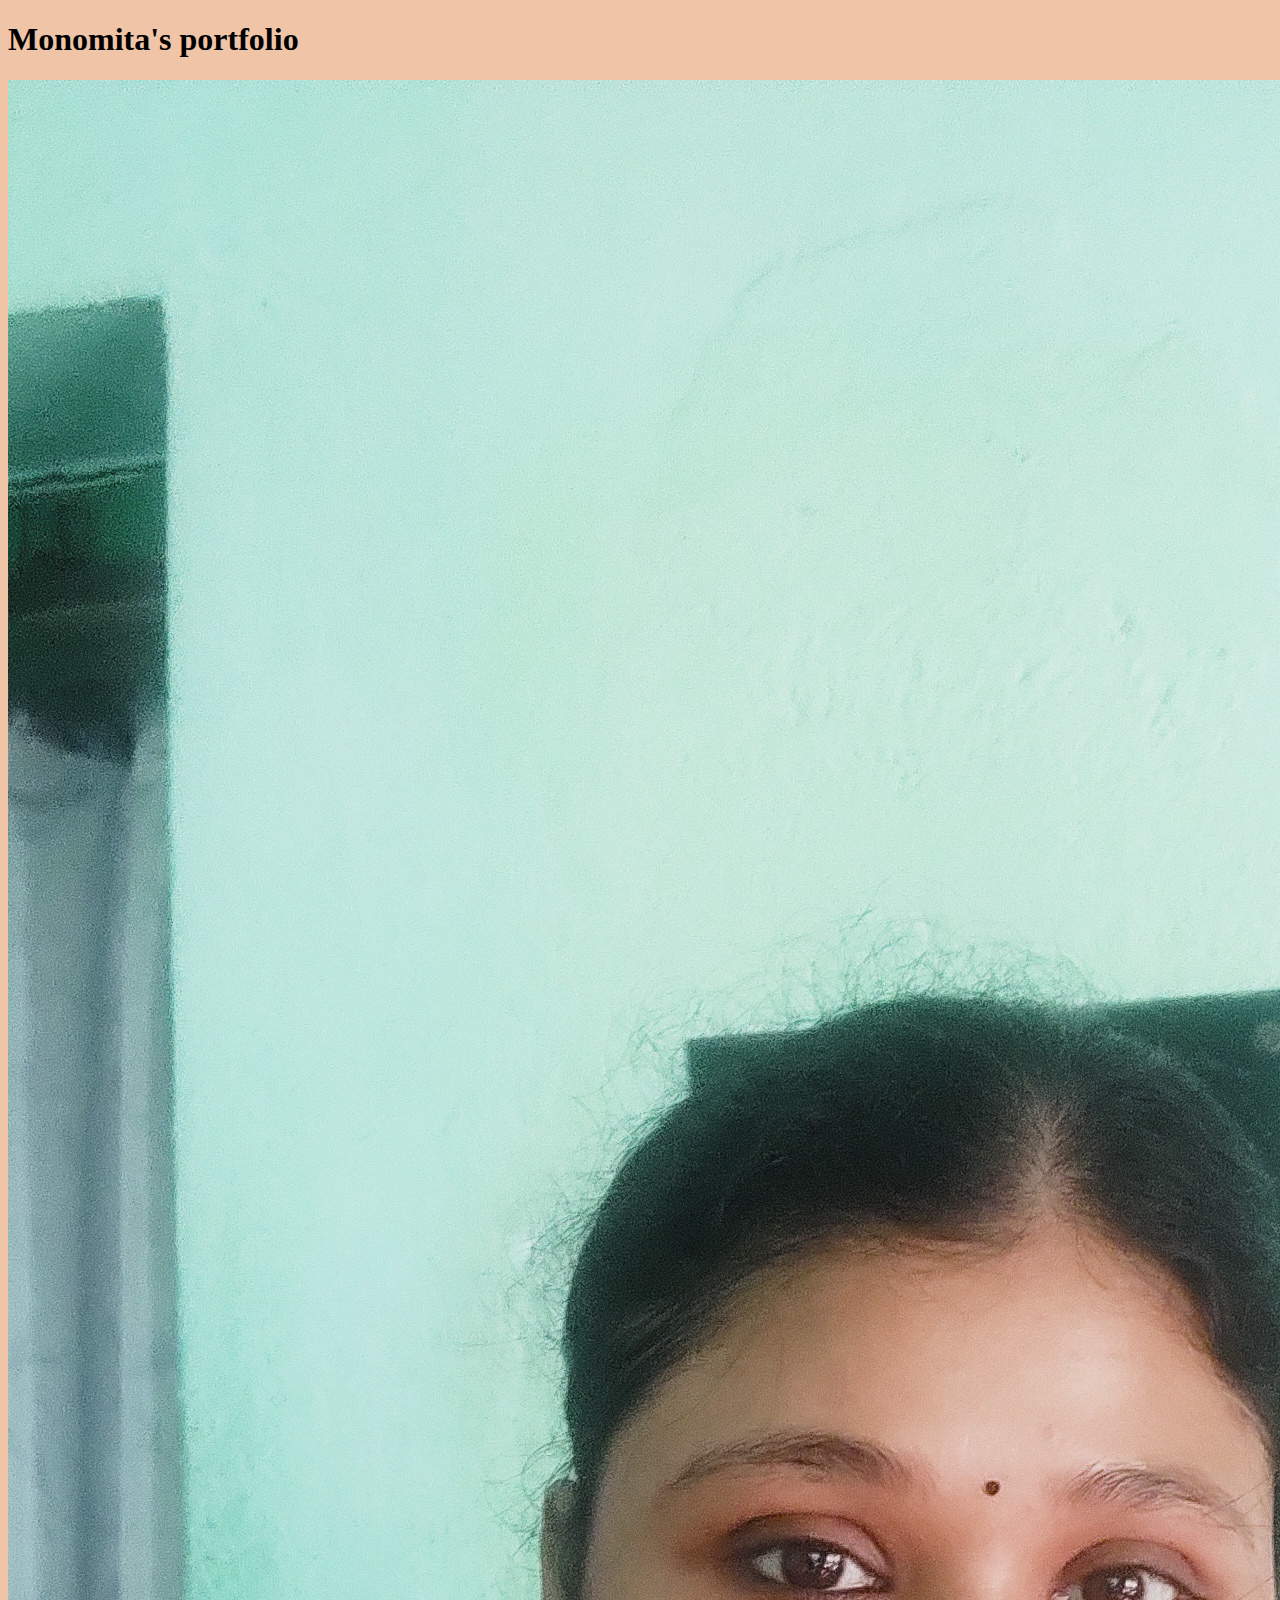
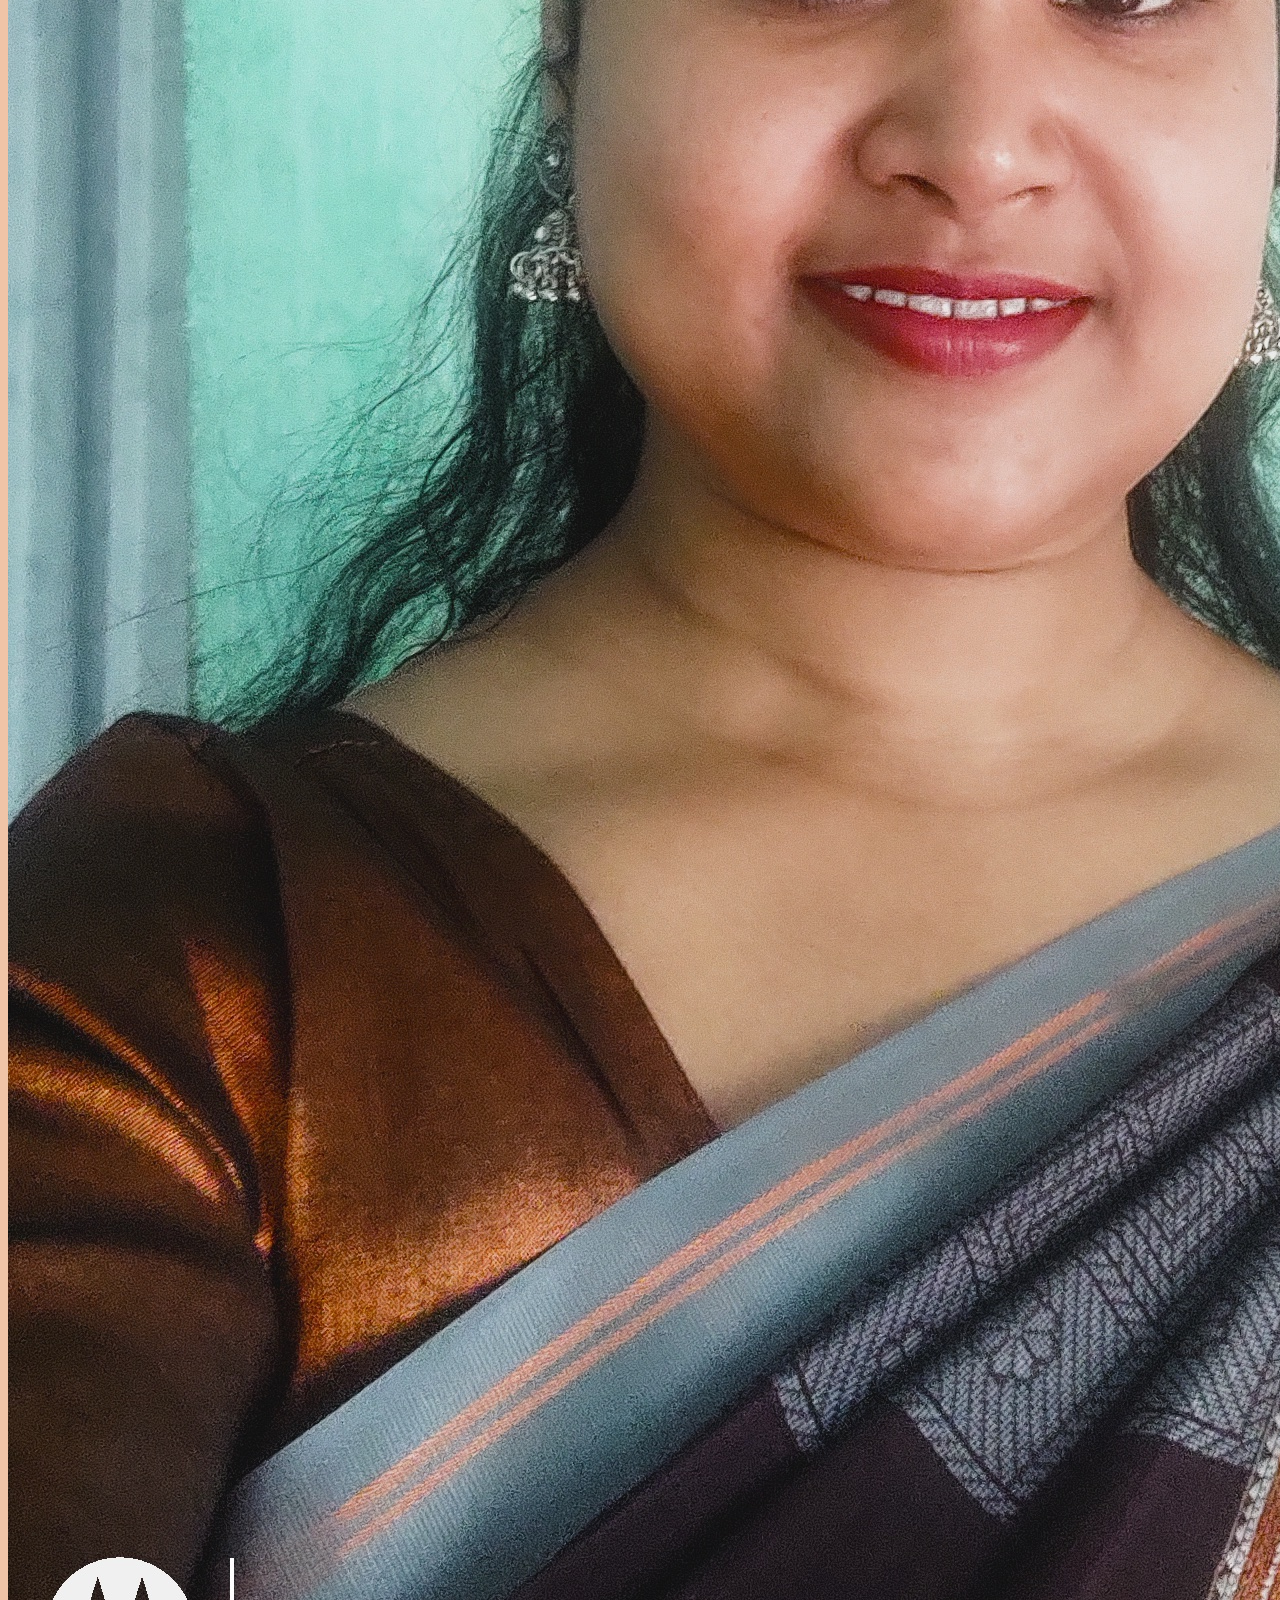
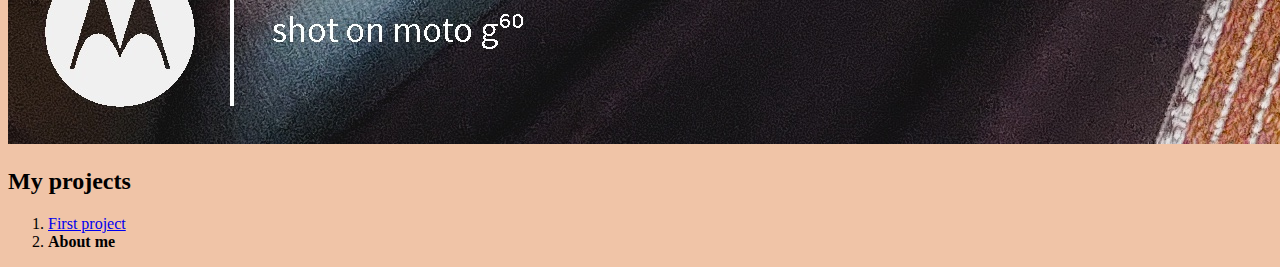
==== index.html @ aa559da0 "error occured" ====
<!DOCTYPE html>
<html lang="en">
<head >
    <meta charset="UTF-8">
    <meta name="viewport" content="width=device-width, initial-scale=1.0">
    <title>My Portfolio page</title>








<body style="background-color: rgb(240, 196, 167);" font aria-setsize="20" font-family="times new roman" aria-placeholder="400px">
    
    <h1 {alignment: center;}>Monomita's portfolio</h1>
   





<article {width="700px" margin="auto"}>
    <section>

        <img src="IMG_20250203_093219770.jpg" {width: 300; height: 400; alignment:center;}>


<h2 {alignment: center;}=>My projects</h2>

<ol>
<li><a href="#">First project</a></li>

<li><b>About me</b></li>

<p style="color: rgb(236, 187, 187); font-family: Arial, Helvetica, sans-serif hey,i am; <b>Monomita Bandyopadhyay</b>.DO you know me?if not, then let me introduce myself. I am not a superwoman neither am i an extraordinary lady, but i have a kind heart with benevolent personality.I have a keen observation skill and a hardworking with honest mentality, and i am not only a workaholic person i am as well as a quick learner and i can manage my personal and professional life very skillfully. I know my limitations very well but i love to make new limits in my everyday life. I love challenges in my life. I always want to learn and explore new fields. Last but not the least i have a dream to become an established UXdesigner and Web developer and now i am working on that to make it into reality.Thank you.</p>




</ol>

</section>

</article>
</main>


</head>
</body>
</html>
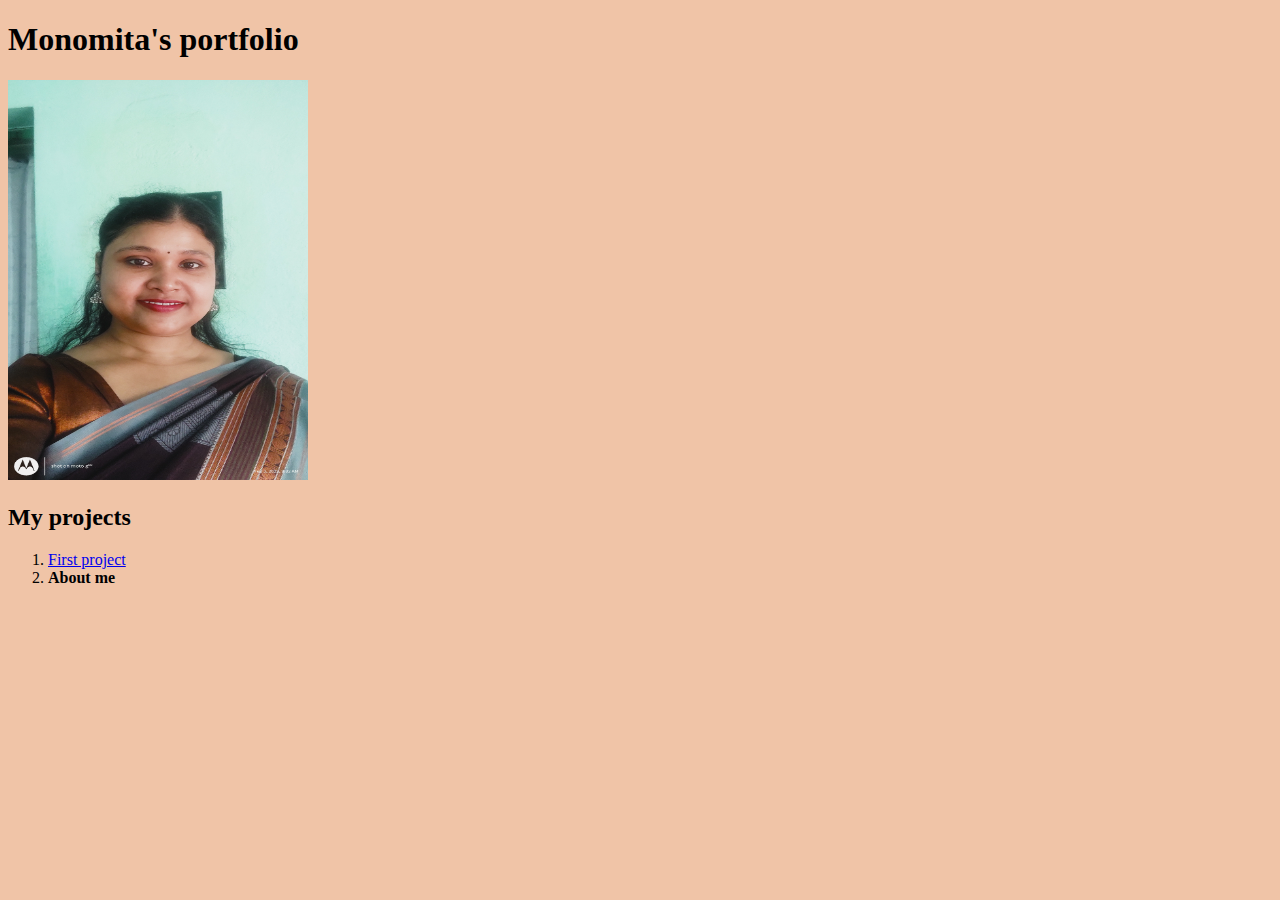
==== commit 72eda5a0: "changed" ====
--- a/index.html
+++ b/index.html
@@ -24,7 +24,7 @@
 <article {width="700px" margin="auto"}>
     <section>
 
-        <img src="IMG_20250203_093219770.jpg" {width: 300; height: 400; alignment:center;}>
+        <img src="IMG_20250203_093219770.jpg" width="300" height="400"alignment="center">
 
 
 <h2 {alignment: center;}=>My projects</h2>
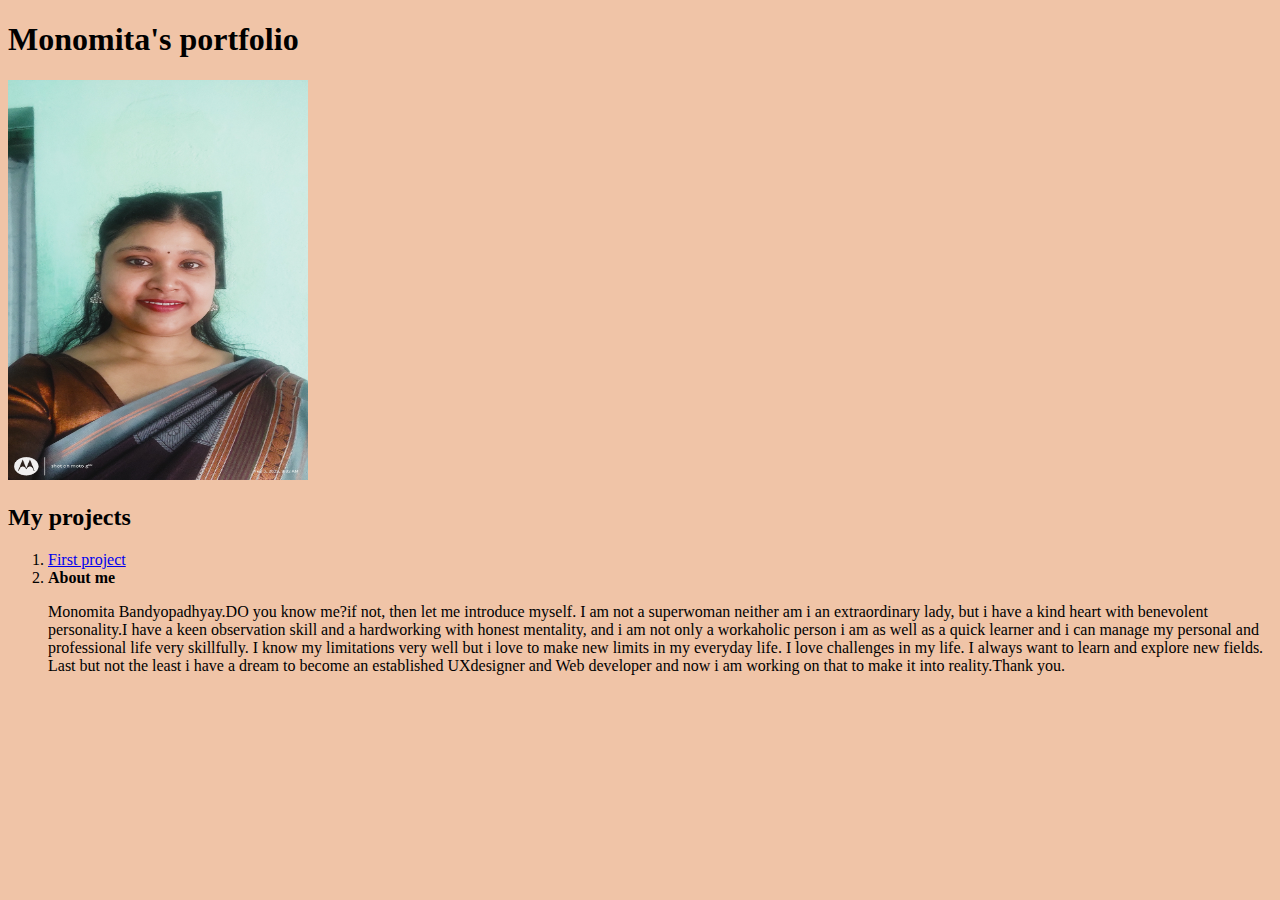
==== commit d2327aa5: "changed" ====
--- a/index.html
+++ b/index.html
@@ -27,14 +27,14 @@
         <img src="IMG_20250203_093219770.jpg" width="300" height="400"alignment="center">
 
 
-<h2 {alignment: center;}=>My projects</h2>
+<h2 alignment="center"=>My projects</h2>
 
 <ol>
 <li><a href="#">First project</a></li>
 
 <li><b>About me</b></li>
 
-<p style="color: rgb(236, 187, 187); font-family: Arial, Helvetica, sans-serif hey,i am; <b>Monomita Bandyopadhyay</b>.DO you know me?if not, then let me introduce myself. I am not a superwoman neither am i an extraordinary lady, but i have a kind heart with benevolent personality.I have a keen observation skill and a hardworking with honest mentality, and i am not only a workaholic person i am as well as a quick learner and i can manage my personal and professional life very skillfully. I know my limitations very well but i love to make new limits in my everyday life. I love challenges in my life. I always want to learn and explore new fields. Last but not the least i have a dream to become an established UXdesigner and Web developer and now i am working on that to make it into reality.Thank you.</p>
+<p style="color: rgb(236, 187, 187)forestgreen" hey,i am <b>Monomita Bandyopadhyay</b>.DO you know me?if not, then let me introduce myself. I am not a superwoman neither am i an extraordinary lady, but i have a kind heart with benevolent personality.I have a keen observation skill and a hardworking with honest mentality, and i am not only a workaholic person i am as well as a quick learner and i can manage my personal and professional life very skillfully. I know my limitations very well but i love to make new limits in my everyday life. I love challenges in my life. I always want to learn and explore new fields. Last but not the least i have a dream to become an established UXdesigner and Web developer and now i am working on that to make it into reality.Thank you.</p>
 
 
 
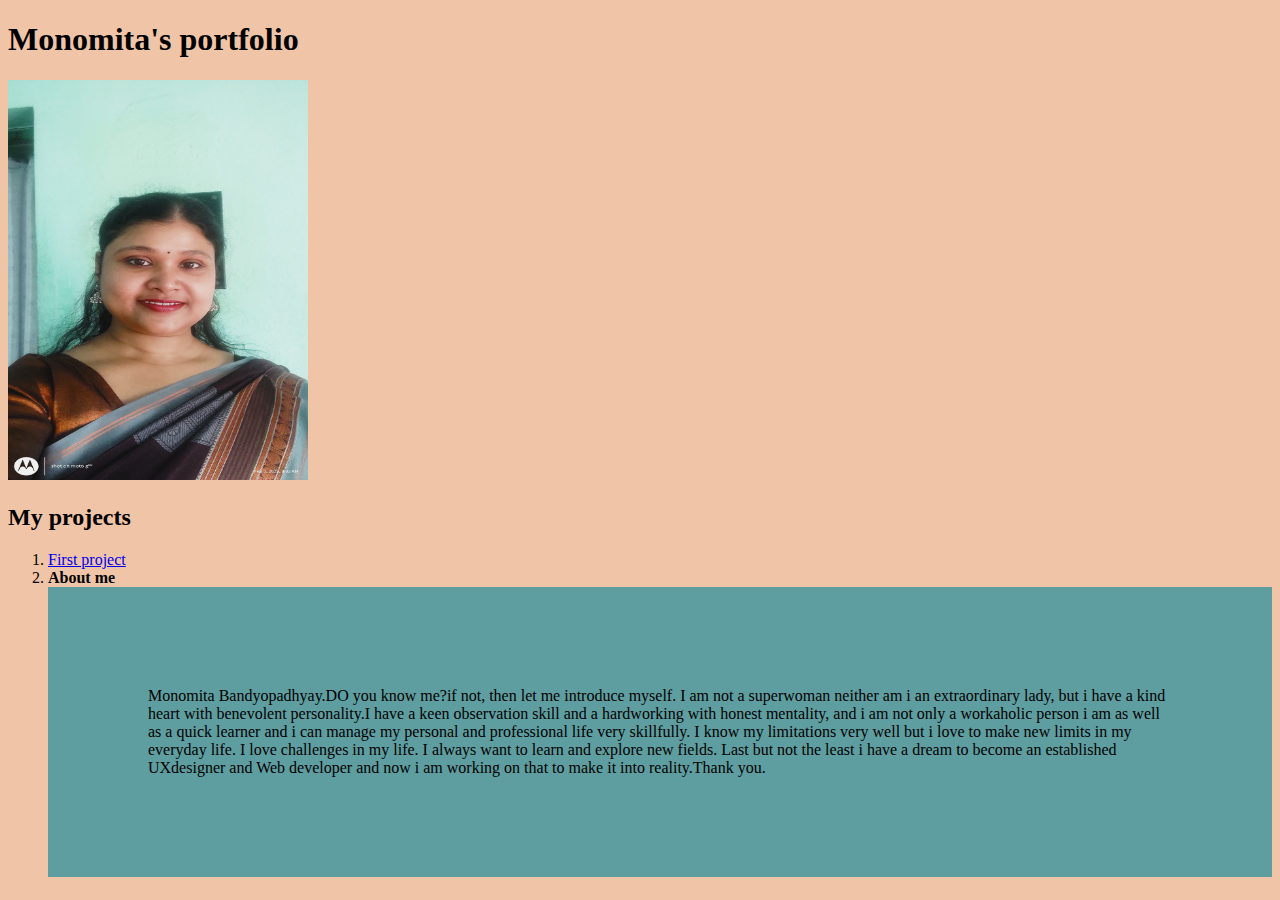
==== commit 9b42a521: "updated" ====
--- a/index.html
+++ b/index.html
@@ -34,7 +34,7 @@
 
 <li><b>About me</b></li>
 
-<p style="color: rgb(236, 187, 187)forestgreen" hey,i am <b>Monomita Bandyopadhyay</b>.DO you know me?if not, then let me introduce myself. I am not a superwoman neither am i an extraordinary lady, but i have a kind heart with benevolent personality.I have a keen observation skill and a hardworking with honest mentality, and i am not only a workaholic person i am as well as a quick learner and i can manage my personal and professional life very skillfully. I know my limitations very well but i love to make new limits in my everyday life. I love challenges in my life. I always want to learn and explore new fields. Last but not the least i have a dream to become an established UXdesigner and Web developer and now i am working on that to make it into reality.Thank you.</p>
+<p style="background-color: cadetblue; font-family: 'Times New Roman', Times, serif; padding: 100px;margin: auto;align-items: center;"  <b>Monomita Bandyopadhyay</b>.DO you know me?if not, then let me introduce myself. I am not a superwoman neither am i an extraordinary lady, but i have a kind heart with benevolent personality.I have a keen observation skill and a hardworking with honest mentality, and i am not only a workaholic person i am as well as a quick learner and i can manage my personal and professional life very skillfully. I know my limitations very well but i love to make new limits in my everyday life. I love challenges in my life. I always want to learn and explore new fields. Last but not the least i have a dream to become an established UXdesigner and Web developer and now i am working on that to make it into reality.Thank you.</p>
 
 
 
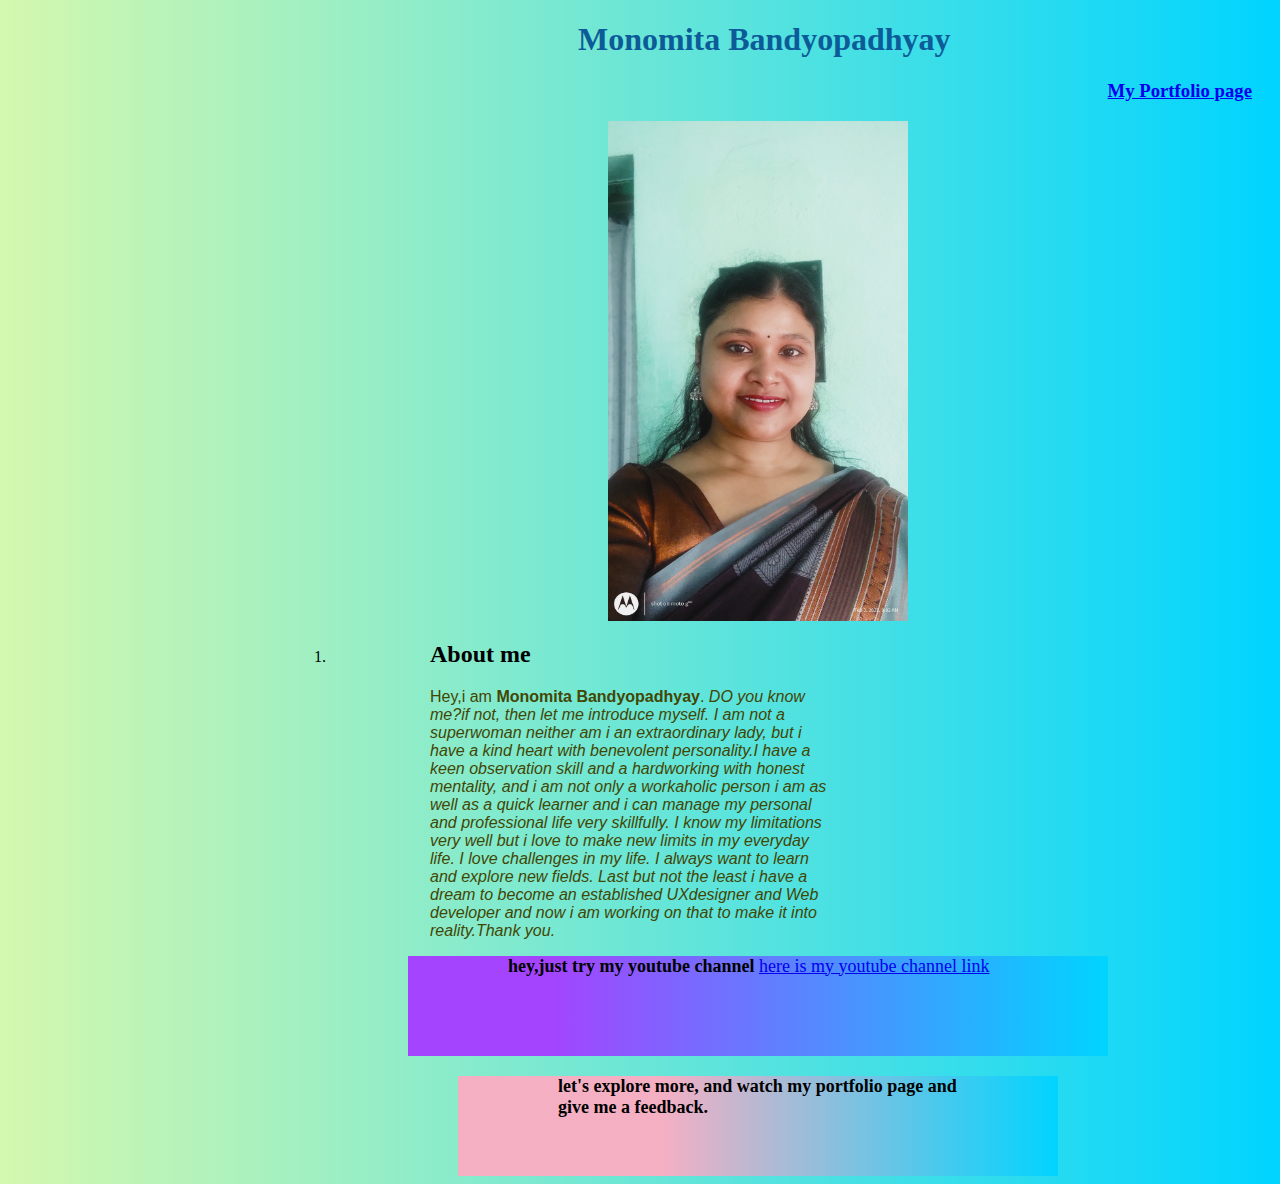
==== commit 680125da: "new html and css file added" ====
--- a/index.html
+++ b/index.html
@@ -3,38 +3,47 @@
 <head >
     <meta charset="UTF-8">
     <meta name="viewport" content="width=device-width, initial-scale=1.0">
-    <title>My Portfolio page</title>
+    <title>My introduction page</title>
+
+
+<link rel="stylesheet" type="text/css" href="style.css">
+
+
+
+
+</head>
+<body style="background: rgb(212,248,174);
+background: linear-gradient(90deg, rgba(212,248,174,1) 0%, rgba(0,212,255,1) 100%);" font aria-setsize="20" font-family="times new roman" aria-placeholder="400px">
+
+
+
+<header>
+    
+    <h1 alignment="center">Monomita Bandyopadhyay</h1>
+   
+</header>
+
+<header>
+    <h3><a href="portfolio.html">My Portfolio page</a></h3>
+</header>
+
+
+
+<img src="IMG_20250203_093219770.jpg" width="300" height="500" alignment="center">
+<article width="700px" margin="auto">
+    <section>
 
 
 
 
 
+<ol>
 
 
+<li><b style="font-size: x-large;">About me</b></li>
 
-<body style="background-color: rgb(240, 196, 167);" font aria-setsize="20" font-family="times new roman" aria-placeholder="400px">
-    
-    <h1 {alignment: center;}>Monomita's portfolio</h1>
-   
-
-
-
-
-
-<article {width="700px" margin="auto"}>
-    <section>
-
-        <img src="IMG_20250203_093219770.jpg" width="300" height="400"alignment="center">
-
-
-<h2 alignment="center"=>My projects</h2>
-
-<ol>
-<li><a href="#">First project</a></li>
-
-<li><b>About me</b></li>
-
-<p style="background-color: cadetblue; font-family: 'Times New Roman', Times, serif; padding: 100px;margin: auto;align-items: center;"  <b>Monomita Bandyopadhyay</b>.DO you know me?if not, then let me introduce myself. I am not a superwoman neither am i an extraordinary lady, but i have a kind heart with benevolent personality.I have a keen observation skill and a hardworking with honest mentality, and i am not only a workaholic person i am as well as a quick learner and i can manage my personal and professional life very skillfully. I know my limitations very well but i love to make new limits in my everyday life. I love challenges in my life. I always want to learn and explore new fields. Last but not the least i have a dream to become an established UXdesigner and Web developer and now i am working on that to make it into reality.Thank you.</p>
+<p style="color: rgb(66, 70, 4);font-family: '', Arial, sans-serif; padding-left: 100px;">Hey,i am <b>Monomita Bandyopadhyay</b>.<em>
+DO you know me?if not, then let me introduce myself. I am not a superwoman neither am i an extraordinary lady, but i have a kind heart with benevolent personality.I have a keen observation skill and a hardworking with honest mentality, and i am not only a workaholic person i am as well as a quick learner and i can manage my personal and professional life very skillfully. I know my limitations very well but i love to make new limits in my everyday life. I love challenges in my life. I always want to learn and explore new fields. Last but not the least i have a dream to become an established UXdesigner and Web developer and now i am working on that to make it into reality.Thank you.</em></p>
 
 
 
@@ -47,6 +56,13 @@
 </main>
 
 
-</head>
+<div class="rectangle"<p style="font-size: large;"><b>hey,just try my youtube channel</b>
+    
+<a href="http://www.youtube.com/@Uma3728">here is my youtube channel link</a></p></div>
+
+<div class="rectangle1" <p style="font-size: large;"><b>let's explore more, and watch my portfolio page and give me a feedback.</b></p></div>
+
+
+
 </body>
 </html>--- a/style.css
+++ b/style.css
@@ -0,0 +1,69 @@
+article{
+    width: 700px;
+    margin: auto;
+}
+
+
+p{
+    width: 400px;
+    padding-inline: 800px;
+    margin: auto;
+    align-items: auto;
+    padding-top: 20px;
+}
+
+
+img{
+padding-inline: 600px;
+margin: auto;
+align-items: auto;
+
+}
+
+h1{
+    color: rgb(12, 91, 152);
+    padding-left: 550px;
+    margin-inline: 20px;
+
+}
+
+h3{
+   text-align: end; 
+    margin-right: 20px;
+
+}   
+
+li{
+    padding-left: 100px;
+
+}
+
+.rectangle{
+    width: 500px;/* set width */
+    height: 100px;/* set height */ 
+    background: rgb(165,65,255);
+background: linear-gradient(90deg, rgba(165,65,255,0.9831582291119573) 20%, rgba(0,212,255,1) 100%);/* keeps it blank*/
+border: 2px salmon;/* adds a border*/
+
+    padding-inline: 100px;
+    margin-left: 400px;
+
+
+}
+.rectangle1{
+    width: 400px;/* set width*/
+    height: 100px;/* set height*/
+    background: rgb(248,174,195);
+background: linear-gradient(90deg, rgba(248,174,195,0.9747548677674195) 34%, rgba(0,212,255,1) 100%);
+
+padding-inline: 100px;
+margin-left: 450px;
+margin-top: 20px;
+
+}
+
+div p{
+    margin: 30px;
+}
+
+
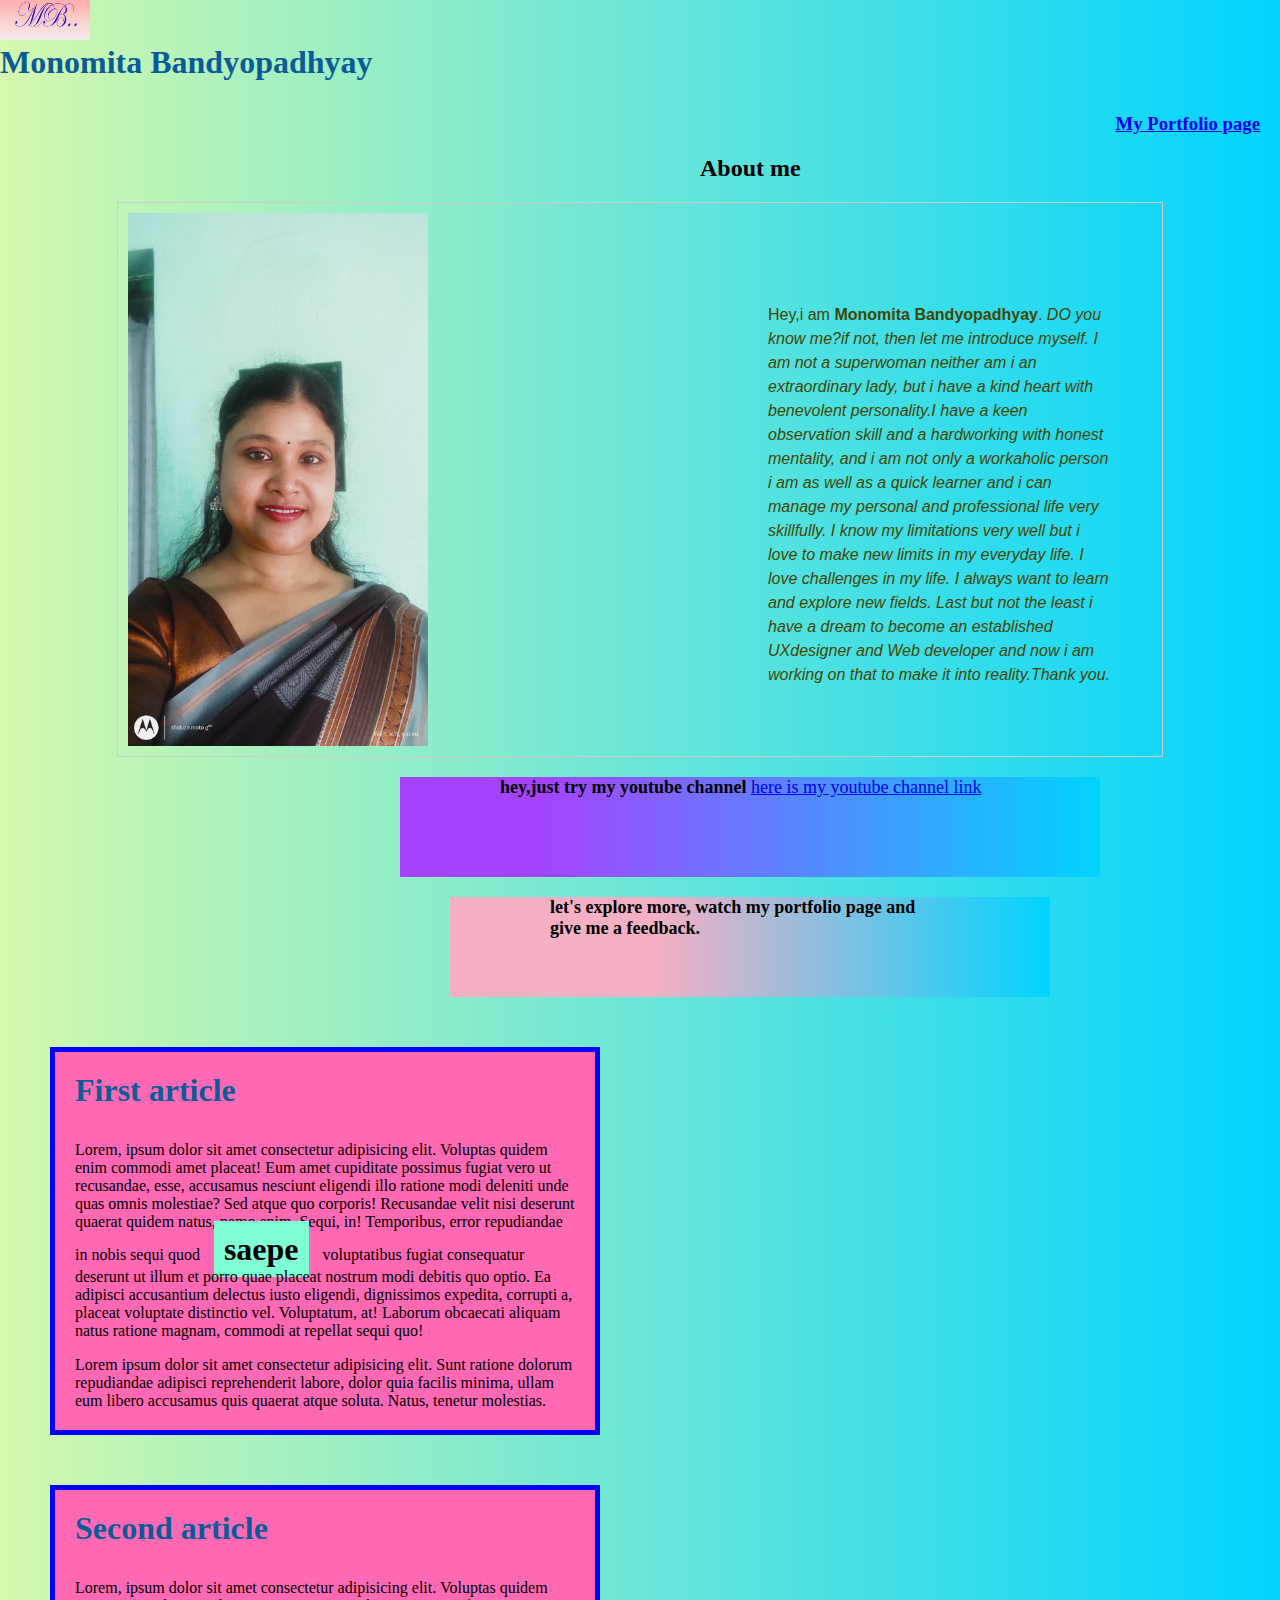
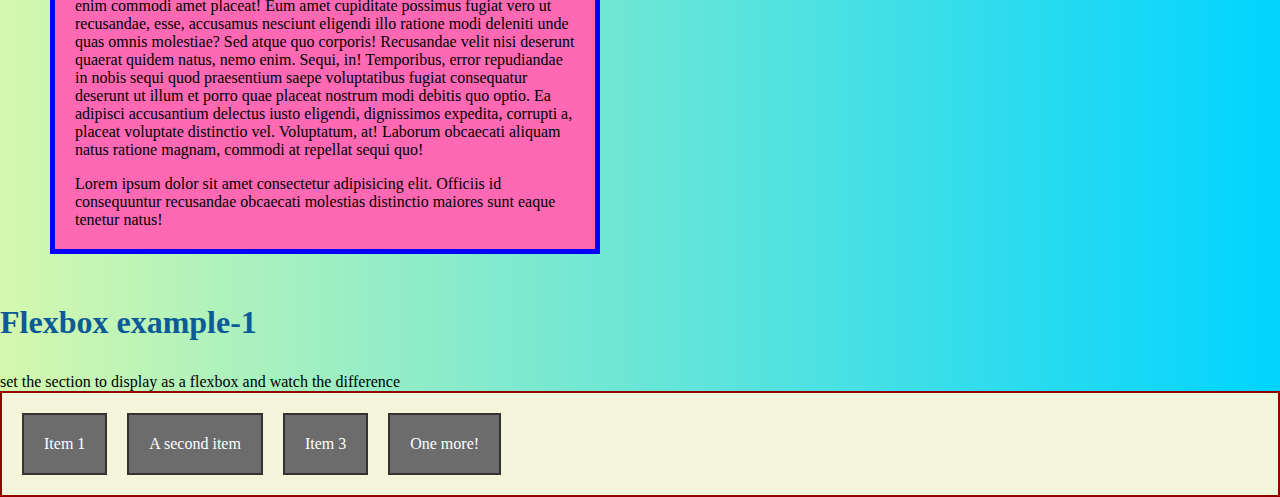
==== commit 0a6eeb10: "files added" ====
--- a/index.html
+++ b/index.html
@@ -2,7 +2,7 @@
 <html lang="en">
 <head >
     <meta charset="UTF-8">
-    <meta name="viewport" content="width=device-width, initial-scale=1.0">
+   
     <title>My introduction page</title>
 
 
@@ -17,40 +17,51 @@
 
 
 
-<header>
+
+    <div class="top-left-image"><img src="NAME LOGO.jpg" alt="top-left-image" width="90" height="40"></div>
+
+
+
+
+
     
-    <h1 alignment="center">Monomita Bandyopadhyay</h1>
+
+    <h1>Monomita Bandyopadhyay</h1>
    
-</header>
+
 
 <header>
     <h3><a href="portfolio.html">My Portfolio page</a></h3>
 </header>
 
+    
+        <h2><b style="font-size: x-large;">About me</b></h2>
 
-
-<img src="IMG_20250203_093219770.jpg" width="300" height="500" alignment="center">
-<article width="700px" margin="auto">
-    <section>
+<div class="row-container">
+   
+<img id="myimage" src="IMG_20250203_093219770.jpg" alt="image" width="300" height="500"> <p id="myparagraph" style="color: rgb(66, 70, 4);font-family: '', Arial, sans-serif;">Hey,i am <b>Monomita Bandyopadhyay</b>.<em>
+    DO you know me?if not, then let me introduce myself. I am not a superwoman neither am i an extraordinary lady, but i have a kind heart with benevolent personality.I have a keen observation skill and a hardworking with honest mentality, and i am not only a workaholic person i am as well as a quick learner and i can manage my personal and professional life very skillfully. I know my limitations very well but i love to make new limits in my everyday life. I love challenges in my life. I always want to learn and explore new fields. Last but not the least i have a dream to become an established UXdesigner and Web developer and now i am working on that to make it into reality.Thank you.</em></p>
 
 
 
 
 
-<ol>
-
-
-<li><b style="font-size: x-large;">About me</b></li>
-
-<p style="color: rgb(66, 70, 4);font-family: '', Arial, sans-serif; padding-left: 100px;">Hey,i am <b>Monomita Bandyopadhyay</b>.<em>
-DO you know me?if not, then let me introduce myself. I am not a superwoman neither am i an extraordinary lady, but i have a kind heart with benevolent personality.I have a keen observation skill and a hardworking with honest mentality, and i am not only a workaholic person i am as well as a quick learner and i can manage my personal and professional life very skillfully. I know my limitations very well but i love to make new limits in my everyday life. I love challenges in my life. I always want to learn and explore new fields. Last but not the least i have a dream to become an established UXdesigner and Web developer and now i am working on that to make it into reality.Thank you.</em></p>
 
 
 
 
-</ol>
+</div>
 
-</section>
+
+
+
+
+
+
+
+
+
+
 
 </article>
 </main>
@@ -60,7 +71,113 @@
     
 <a href="http://www.youtube.com/@Uma3728">here is my youtube channel link</a></p></div>
 
-<div class="rectangle1" <p style="font-size: large;"><b>let's explore more, and watch my portfolio page and give me a feedback.</b></p></div>
+<div class="rectangle1" <p style="font-size: large;"><b>let's explore more, watch my portfolio page and give me a feedback.</b></p></div>
+
+
+<style>
+
+body {
+    margin: 0;
+    padding: 0;
+}
+
+article {
+    background-color: hotpink;
+    padding: 20px;
+    border: 5px solid blue;
+    margin: 50px;
+    width: 500px;
+}
+
+h1, p {
+    margin: 0;
+    padding: 0;
+    width: 500px;
+}
+
+h1 {
+    font-size: 2em;
+}
+
+p:last-of-type {
+    margin-bottom: 0;
+}
+
+h1, p {
+    margin-bottom: 1em;
+}
+
+p:last-of-type {
+    margin-bottom: 0;
+}
+
+</style>
+
+<head>
+
+<body>
+
+    <article>
+        <h1>First article</h1>
+       <p>Lorem, ipsum dolor sit amet consectetur adipisicing elit. Voluptas quidem enim commodi amet placeat! Eum amet cupiditate possimus fugiat vero ut recusandae, esse, accusamus nesciunt eligendi illo ratione modi deleniti unde quas omnis molestiae? Sed atque quo corporis! Recusandae velit nisi deserunt quaerat quidem natus, nemo enim. Sequi, in! Temporibus, error repudiandae in nobis sequi quod <strong>saepe</strong>  voluptatibus fugiat consequatur deserunt ut illum et porro quae placeat nostrum modi debitis quo optio. Ea adipisci accusantium delectus iusto eligendi, dignissimos expedita, corrupti a, placeat voluptate distinctio vel. Voluptatum, at! Laborum obcaecati aliquam natus ratione magnam, commodi at repellat sequi quo!</p>
+
+       <p>Lorem ipsum dolor sit amet consectetur adipisicing elit. Sunt ratione dolorum repudiandae adipisci reprehenderit labore, dolor quia facilis minima, ullam eum libero accusamus quis quaerat atque soluta. Natus, tenetur molestias.</p>
+        
+        
+        </article>
+        
+
+        
+        <article>
+            <h1>Second article</h1>
+          <p>Lorem, ipsum dolor sit amet consectetur adipisicing elit. Voluptas quidem enim commodi amet placeat! Eum amet cupiditate possimus fugiat vero ut recusandae, esse, accusamus nesciunt eligendi illo ratione modi deleniti unde quas omnis molestiae? Sed atque quo corporis! Recusandae velit nisi deserunt quaerat quidem natus, nemo enim. Sequi, in! Temporibus, error repudiandae in nobis sequi quod praesentium saepe voluptatibus fugiat consequatur deserunt ut illum et porro quae placeat nostrum modi debitis quo optio. Ea adipisci accusantium delectus iusto eligendi, dignissimos expedita, corrupti a, placeat voluptate distinctio vel. Voluptatum, at! Laborum obcaecati aliquam natus ratione magnam, commodi at repellat sequi quo!</p> 
+
+            <P>Lorem ipsum dolor sit amet consectetur adipisicing elit. Officiis id consequuntur recusandae obcaecati molestias distinctio maiores sunt eaque tenetur natus!</P>
+            
+            </article>
+
+
+  <main>
+
+         
+        <h1>Flexbox example-1</h1>
+
+<p>set the section to display as a flexbox and watch the difference</p>
+
+<section>
+
+<div>Item 1</div>
+<div>A second item</div>
+<div>Item 3</div>
+<div>One more!</div>
+
+</section>
+
+
+
+
+
+
+
+
+
+  </main> 
+    
+</body>
+
+</head>
+
+
+
+
+
+
+
+
+
+
+
+
 
 
 
--- a/style.css
+++ b/style.css
@@ -3,18 +3,23 @@
     margin: auto;
 }
 
+.top-left-image{
+    align-items: start;
+}
+
+
 
 p{
-    width: 400px;
-    padding-inline: 800px;
-    margin: auto;
-    align-items: auto;
+    width: 1000px;
+    position: relative;
+    margin-right: auto;
+    text-align: top right;
     padding-top: 20px;
 }
 
 
 img{
-padding-inline: 600px;
+padding-right: 300px;
 margin: auto;
 align-items: auto;
 
@@ -22,10 +27,15 @@
 
 h1{
     color: rgb(12, 91, 152);
-    padding-left: 550px;
-    margin-inline: 20px;
+    margin-left: 500px;
+    
 
 }
+
+h2 {
+    margin-left: 700px;
+}
+
 
 h3{
    text-align: end; 
@@ -34,7 +44,7 @@
 }   
 
 li{
-    padding-left: 100px;
+    padding-right: 100px;
 
 }
 
@@ -64,6 +74,58 @@
 
 div p{
     margin: 30px;
+    width: 500px;
+}
+
+.row-container{
+    display: flex;
+align-items: center;
+width: 80%;
+margin: 20px auto;
+border: 1px solid #ccc;
+padding: 10px;
+
+}
+
+#myimage{
+    max-width: 300px;
+    height: auto;
+    margin-right: 0;
+    object-fit: initial;
+}
+
+#myparagraph{
+    flex-grow: 1;
+    font-size: 16px;
+    line-height: 1.5;
+    padding: 10px;
+    width: 500px;
+}
+
+strong {
+    padding: 10px;
+    font-size: 2em;
+    margin: 10px;
+    border: black;
+    background-color: aquamarine;
 }
 
 
+section {
+    background-color: beige;
+    border: 2px solid #940000;
+    padding: 20px;
+    display: flex;
+    gap: 20px;
+}
+
+
+section div {
+    background-color: #6c6c6c;
+    color: #fff;
+    padding: 20px;
+    border: 2px solid #333;
+}
+
+
+
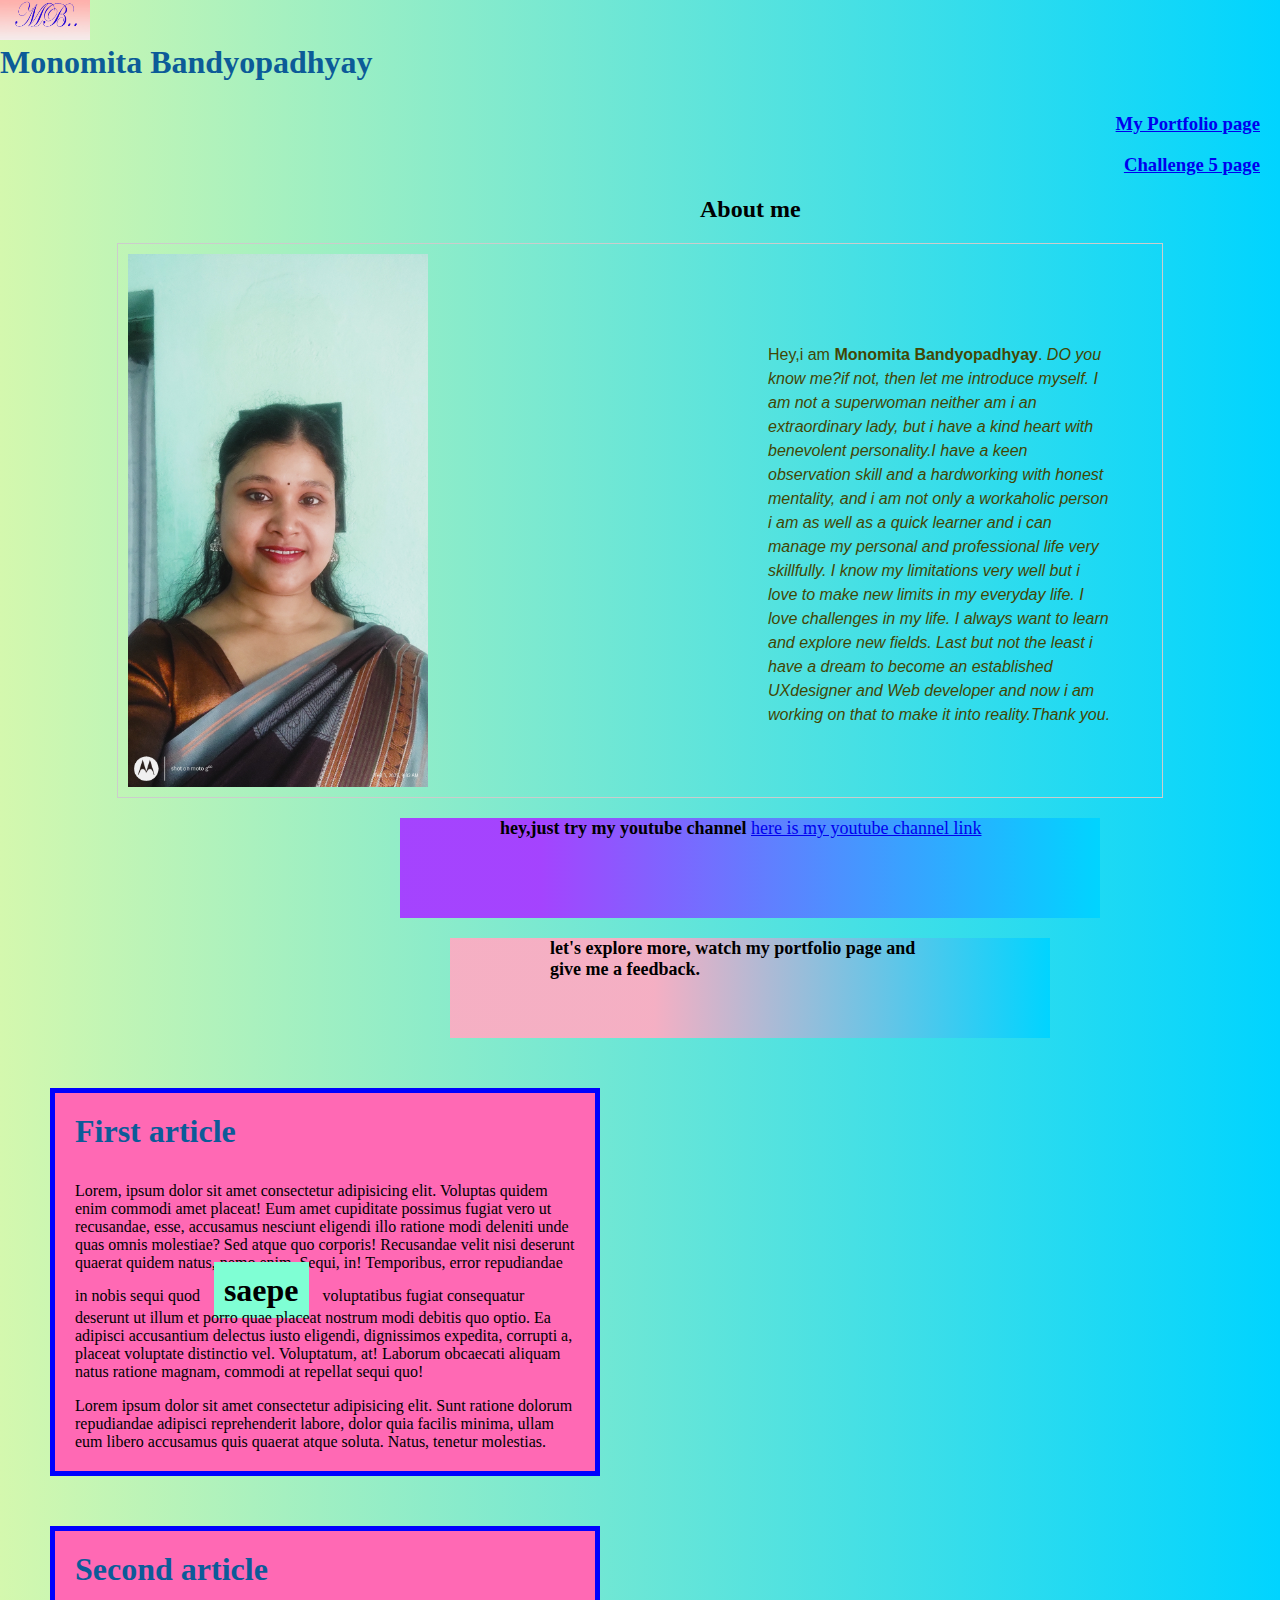
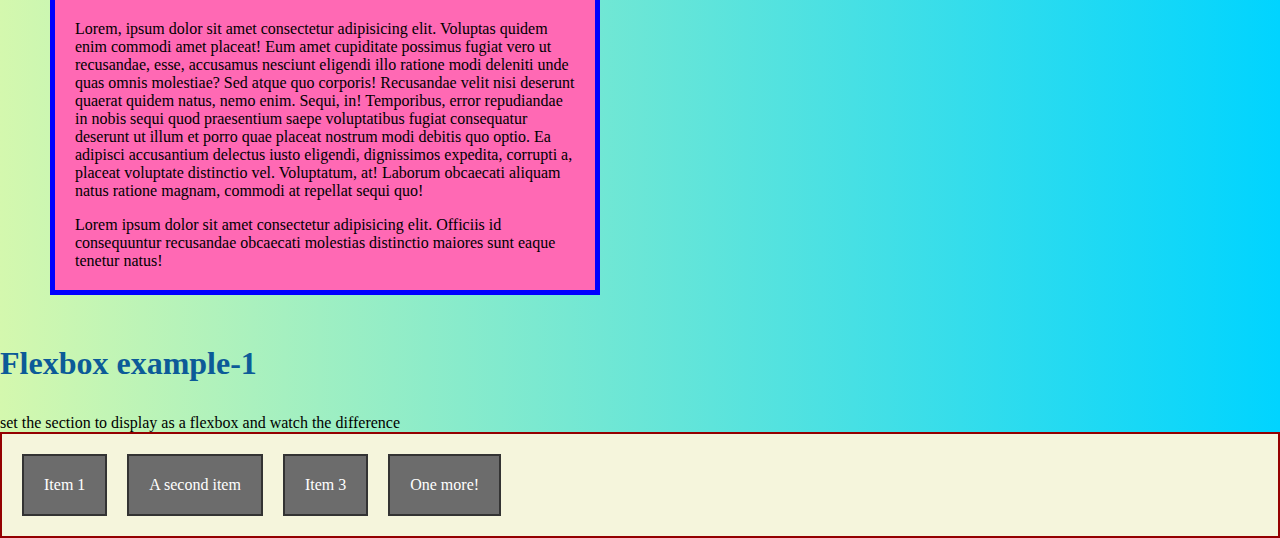
==== commit f5978d80: "page linked" ====
--- a/index.html
+++ b/index.html
@@ -32,6 +32,9 @@
 
 <header>
     <h3><a href="portfolio.html">My Portfolio page</a></h3>
+
+    <h3><a href="challenge5.html">Challenge 5 page</a></h3>
+
 </header>
 
     
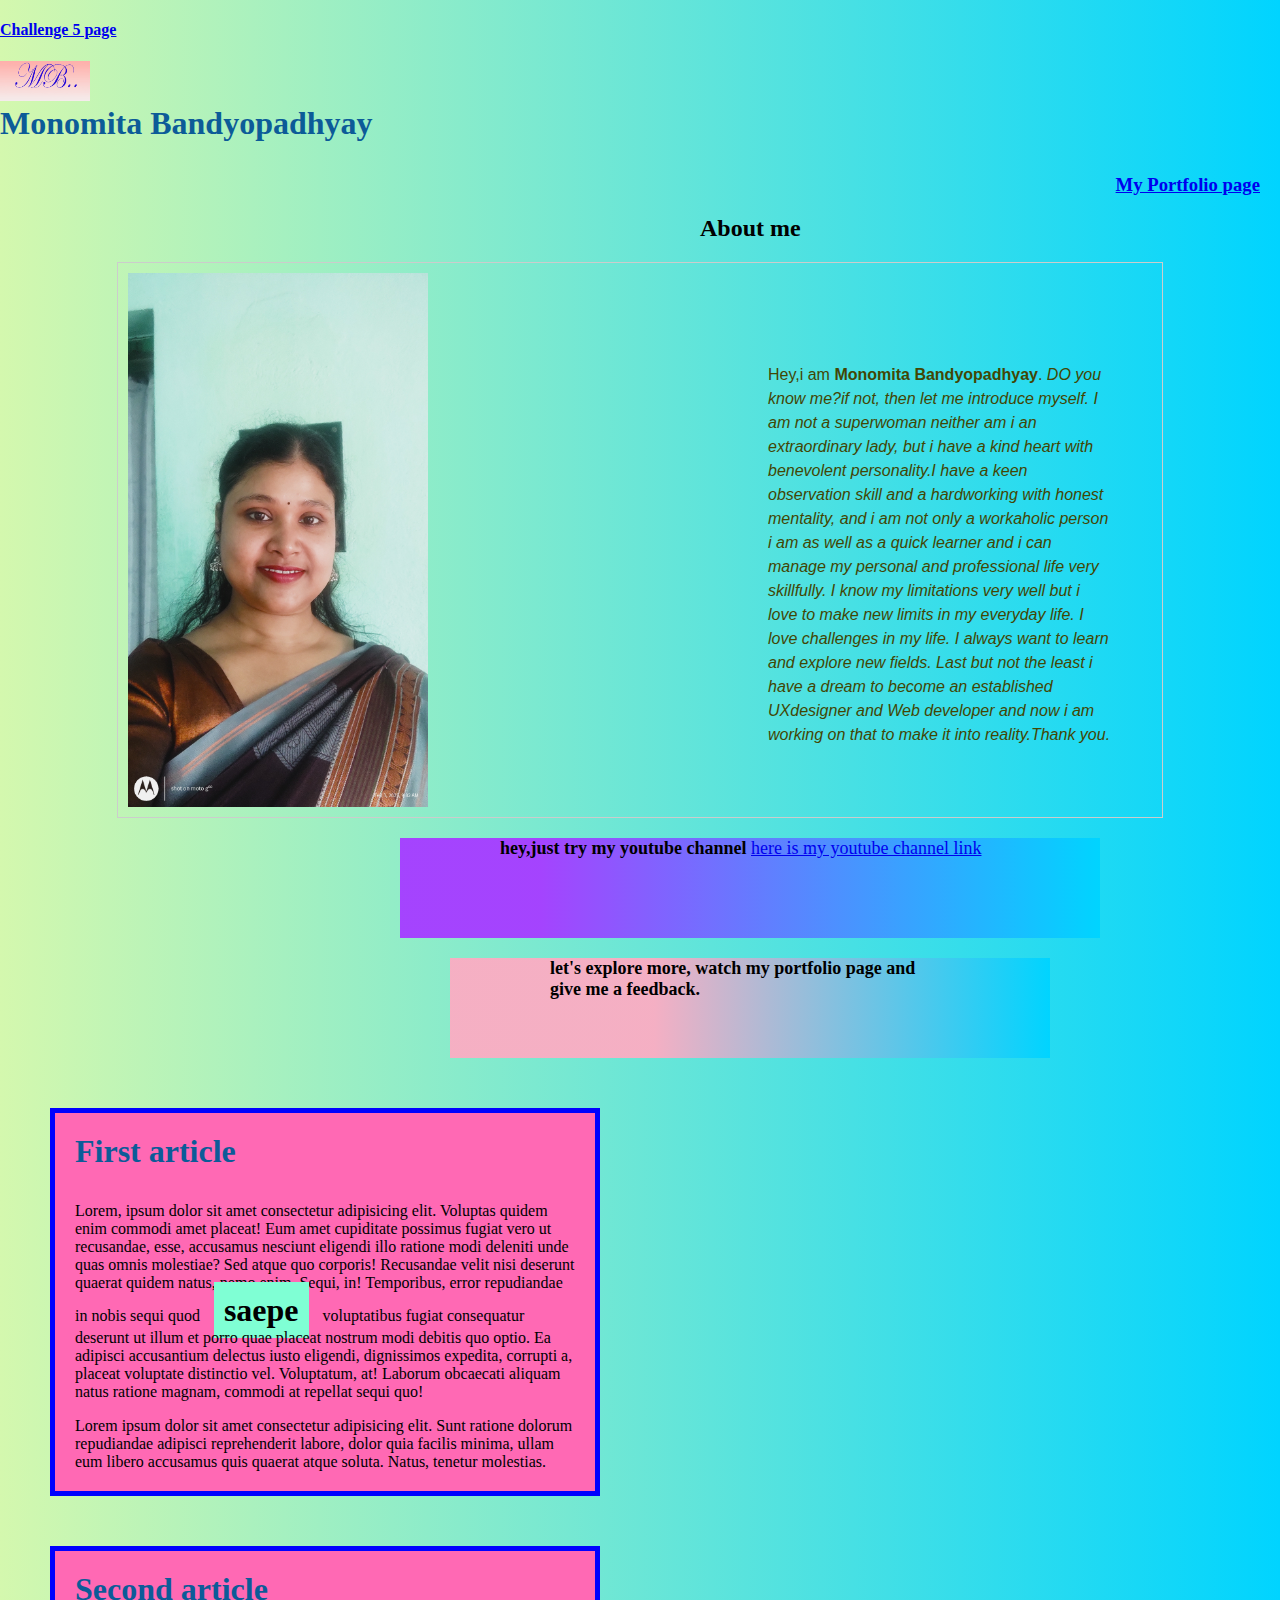
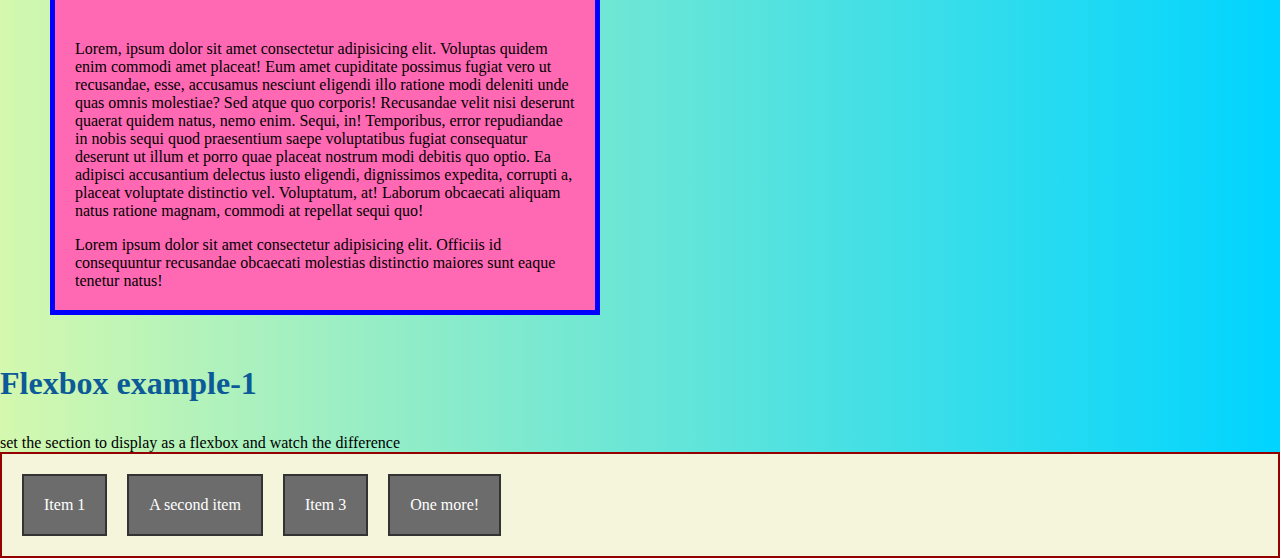
==== commit 5161055f: "linked" ====
--- a/index.html
+++ b/index.html
@@ -8,6 +8,7 @@
 
 <link rel="stylesheet" type="text/css" href="style.css">
 
+<h4><a href="challenge5.html">Challenge 5 page</a></h4>
 
 
 
@@ -33,8 +34,7 @@
 <header>
     <h3><a href="portfolio.html">My Portfolio page</a></h3>
 
-    <h3><a href="challenge5.html">Challenge 5 page</a></h3>
-
+   
 </header>
 
     
